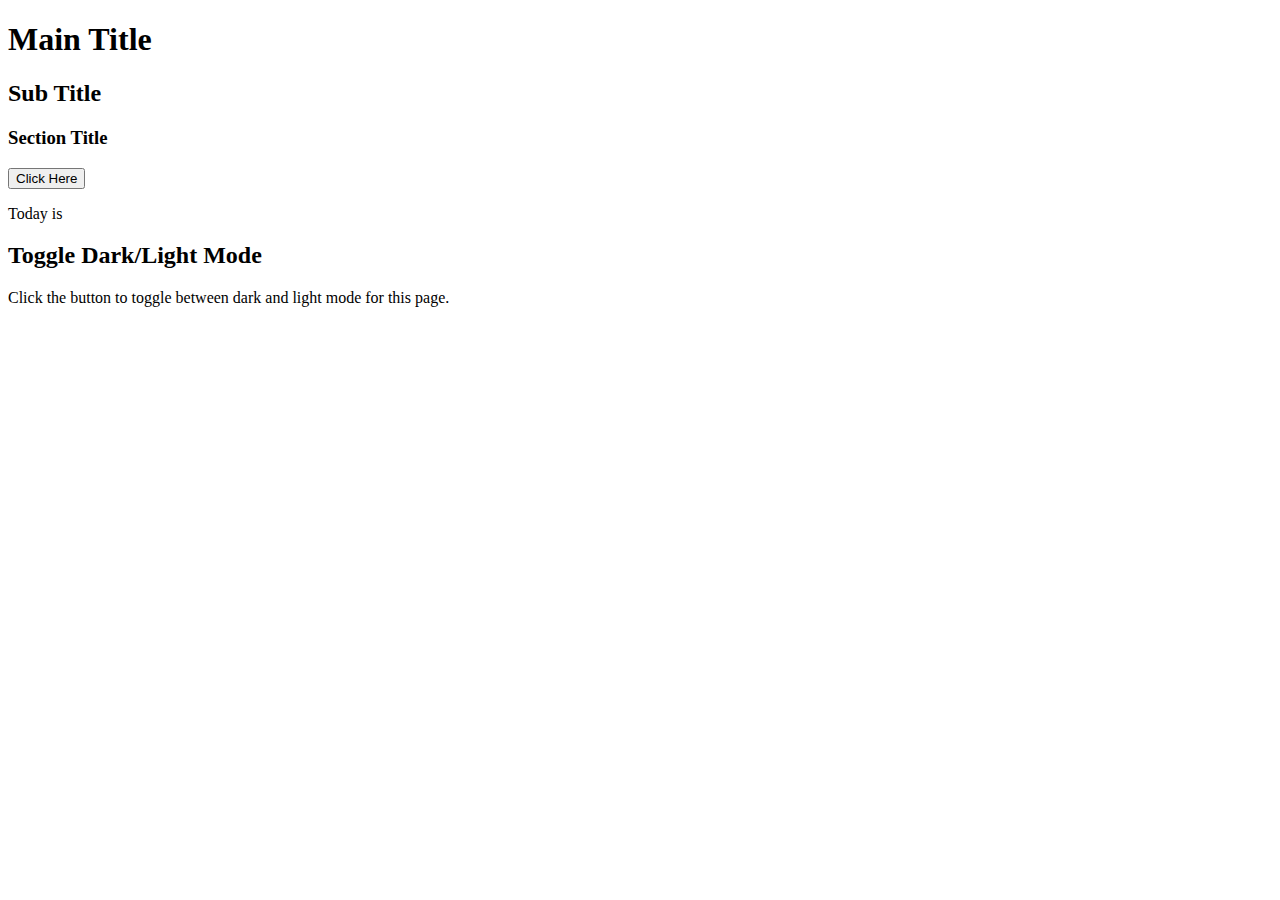
==== index.html @ 3164111c "we've added index.html" ====
<!DOCTYPE html>
<html lang="en">

  <head>
    <meta charset="UTF-8" />
    <meta name="viewport" content="width=device-width, initial-scale=1.0" />
    <link rel="stylesheet" href="./src/css/style.css" />
    <title>Aprendiendo Javascript Vanilla</title>
  </head>

  <body onload="dia()">
    <div class="container">
      <h1>Main Title</h1>
      <h2>Sub Title</h2>
      <h3>Section Title</h3>
      <p id="test">
        <button name="testing" onClick="location.href='objects.html'">Click Here</button>
      </p>
      <p>
        Today is
        <span id="todayDate"></span>
      </p>
    </div>

    <div class="container2">
      <h2>Toggle Dark/Light Mode</h2>
      <p>
        Click the button to toggle between dark and light mode for this page.
      </p>

      <!-- <button onclick="changeTheme()" id="bttnTXT">Light Theme</button> -->

    </div>


    <script src="./src/scripts/aprendiendo.js"></script>
  </body>
  
</html>
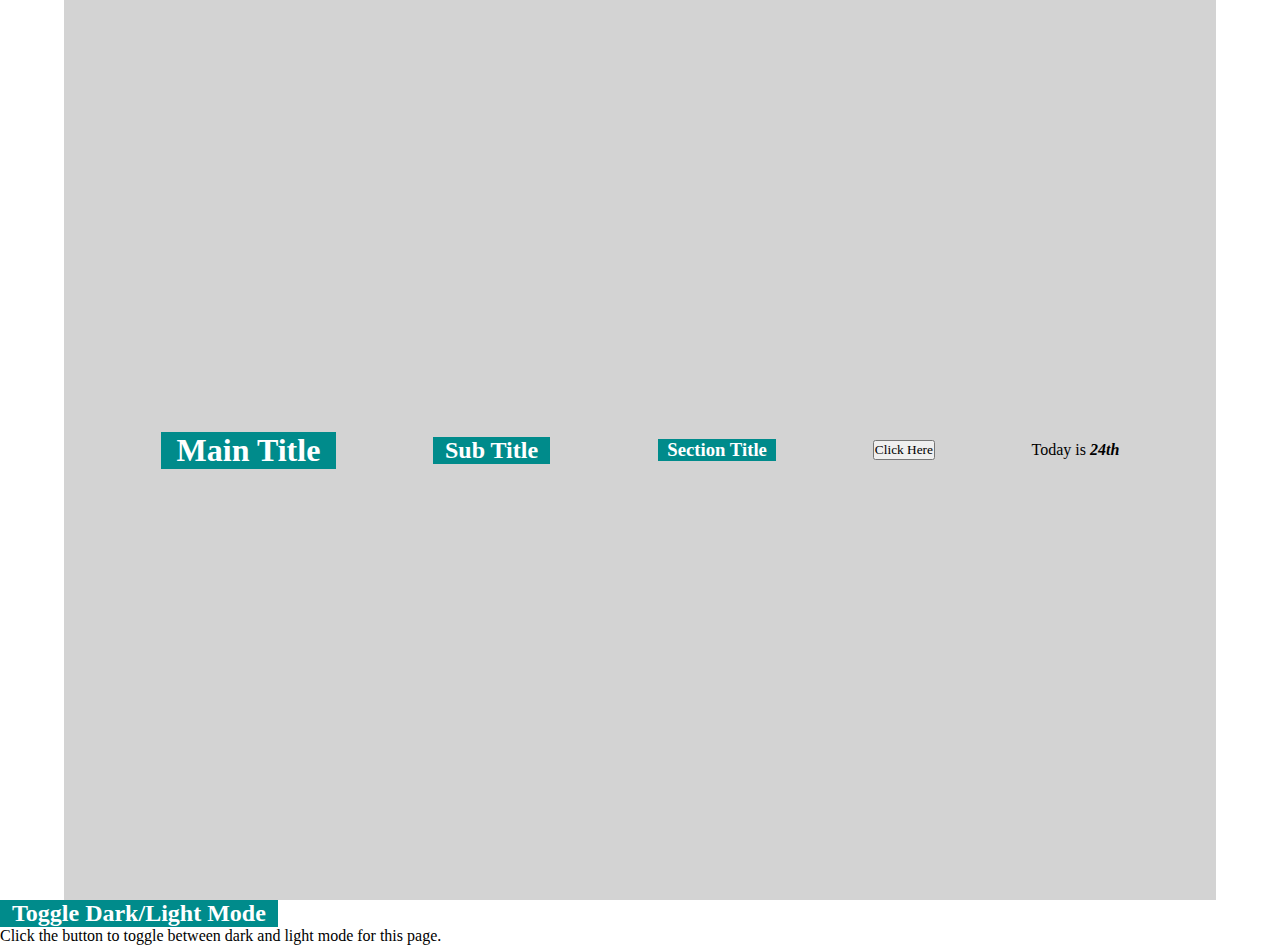
==== commit ddd8d6f3: "changed Page Title" ====
--- a/index.html
+++ b/index.html
@@ -5,7 +5,7 @@
     <meta charset="UTF-8" />
     <meta name="viewport" content="width=device-width, initial-scale=1.0" />
     <link rel="stylesheet" href="./src/css/style.css" />
-    <title>Aprendiendo Javascript Vanilla</title>
+    <title>Aprendiendo Javascript Vanilla y Github</title>
   </head>
 
   <body onload="dia()">
--- a/src/css/style.css
+++ b/src/css/style.css
@@ -0,0 +1,86 @@
+* {
+  margin: 0;
+  padding: 0;
+  -webkit-box-sizing: border-box;
+  box-sizing: border-box;
+  /* background-color: #000; */
+  font-family: Verdana, sans serif;
+}
+
+.container {
+  width: 90%;
+  height: 100vh;
+  margin: 0 auto;
+  background-color: lightgrey;
+  /* display: -webkit-box;
+  display: -ms-flexbox; */
+  display: flex;
+  -ms-flex-wrap: nowrap;
+  flex-wrap: nowrap;
+  /* -webkit-box-pack: space-evenly;
+  -ms-flex-pack: space-evenly; */
+  justify-content: space-evenly;
+  -webkit-box-align: center;
+  -ms-flex-align: center;
+  align-items: center;
+}
+
+h1,
+h2,
+h3 {
+  color: #fff;
+  background-color: darkcyan;
+  display: inline-block;
+  padding: 0 .5em;
+}
+
+h3{
+  margin-left: 0.6em;
+}
+.max__width{
+  max-width: 70%;
+}
+
+span{
+  font-style: italic;
+  font-weight: 600;
+}
+@media screen and (max-width: 500px) {
+  .container {
+    width: 90%;
+    height: 100vh;
+    margin: 0 auto;
+    background-color: lightgrey;
+    /* display: -webkit-box;
+    display: -ms-flexbox; */
+    display: flex;
+    -ms-flex-wrap: nowrap;
+    flex-wrap: nowrap;
+    -webkit-box-orient: vertical;
+    -webkit-box-direction: normal;
+    -ms-flex-direction: column;
+    flex-direction: column;
+    /* -webkit-box-pack: space-evenly;
+    -ms-flex-pack: space-evenly; */
+    justify-content: space-evenly;
+    -webkit-box-align: center;
+    -ms-flex-align: center;
+    align-items: center;
+  }
+
+  h1 {
+    color: blue;
+    padding: 0 .5em;
+  }
+} 
+section{
+	margin: 0 1.125em 4em;
+}
+
+span{
+  font-style: italic;
+}
+
+.footer{
+  margin: 0 auto;
+}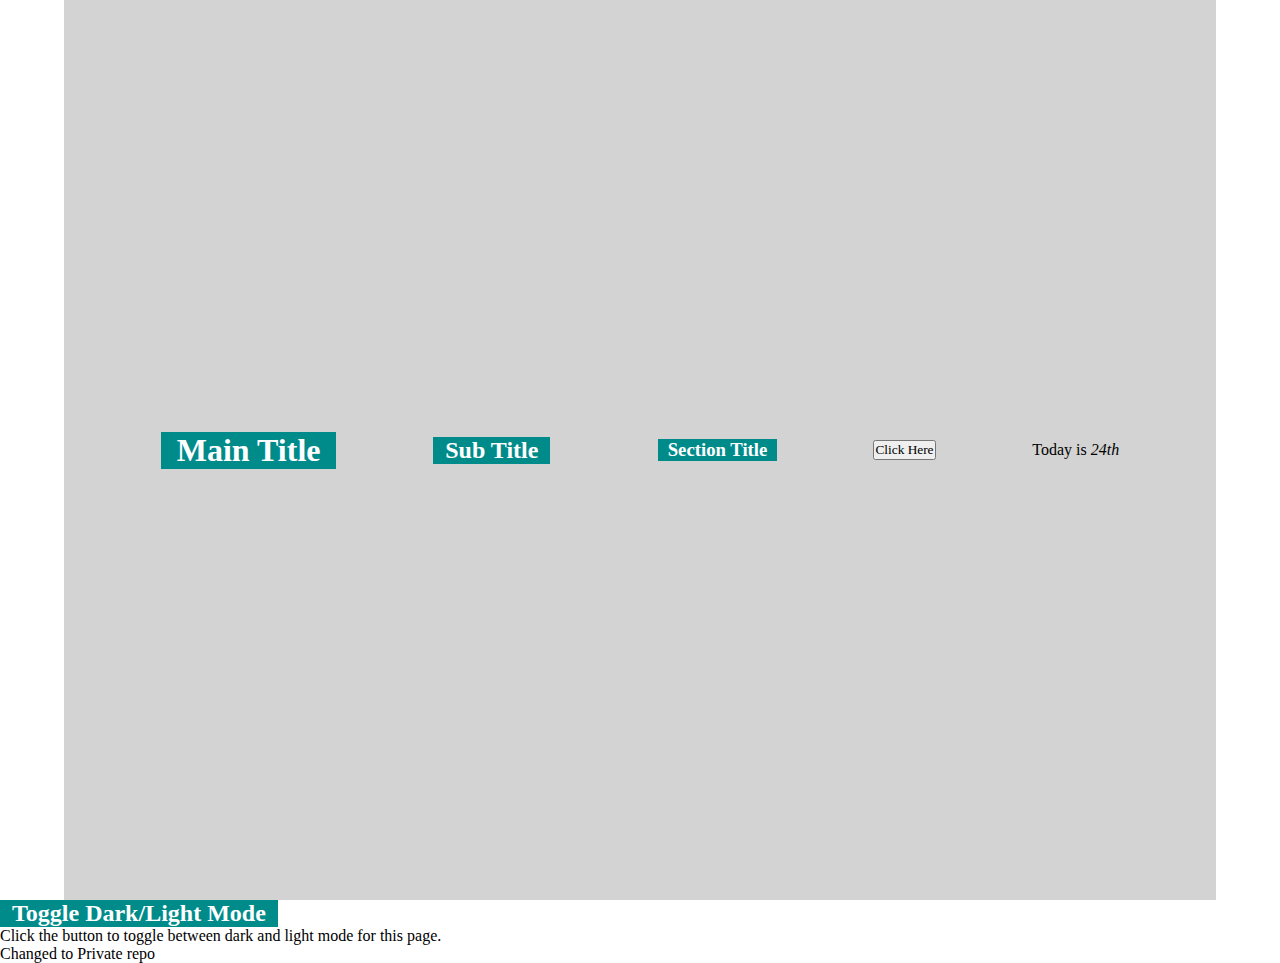
==== commit d460281a: "Changed to Private" ====
--- a/index.html
+++ b/index.html
@@ -32,6 +32,8 @@
 
     </div>
 
+    <p>Changed to Private repo</p>
+
 
     <script src="./src/scripts/aprendiendo.js"></script>
   </body>
--- a/src/css/style.css
+++ b/src/css/style.css
@@ -41,10 +41,16 @@
   max-width: 70%;
 }
 
-span{
+.code{
+  font-style: italic;
+}
+
+.boldText{
   font-style: italic;
   font-weight: 600;
+  color:blue;
 }
+
 @media screen and (max-width: 500px) {
   .container {
     width: 90%;
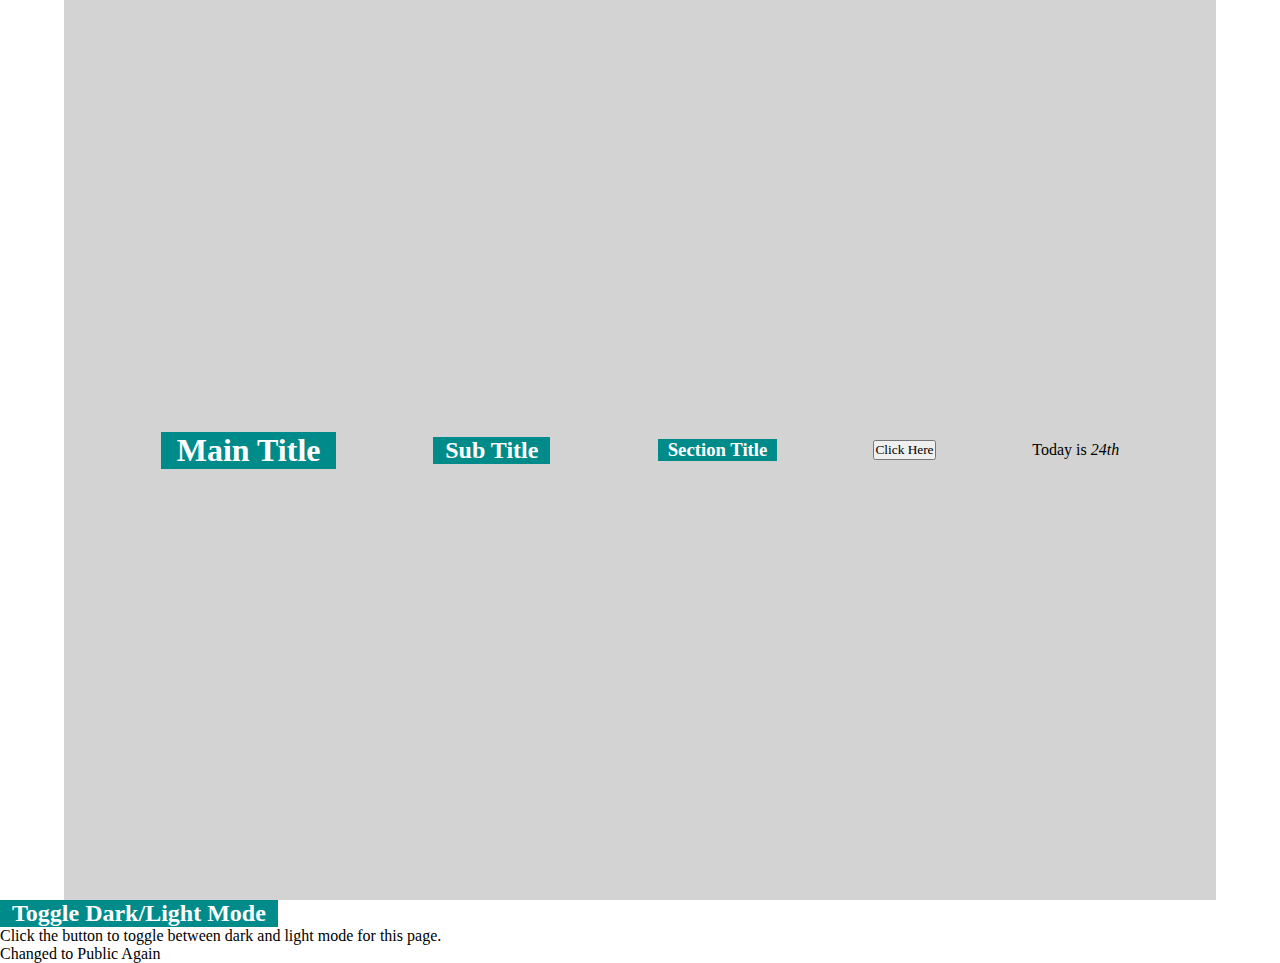
==== commit d6a93804: "Changed to Public again" ====
--- a/index.html
+++ b/index.html
@@ -32,7 +32,7 @@
 
     </div>
 
-    <p>Changed to Private repo</p>
+    <p>Changed to Public Again</p>
 
 
     <script src="./src/scripts/aprendiendo.js"></script>
